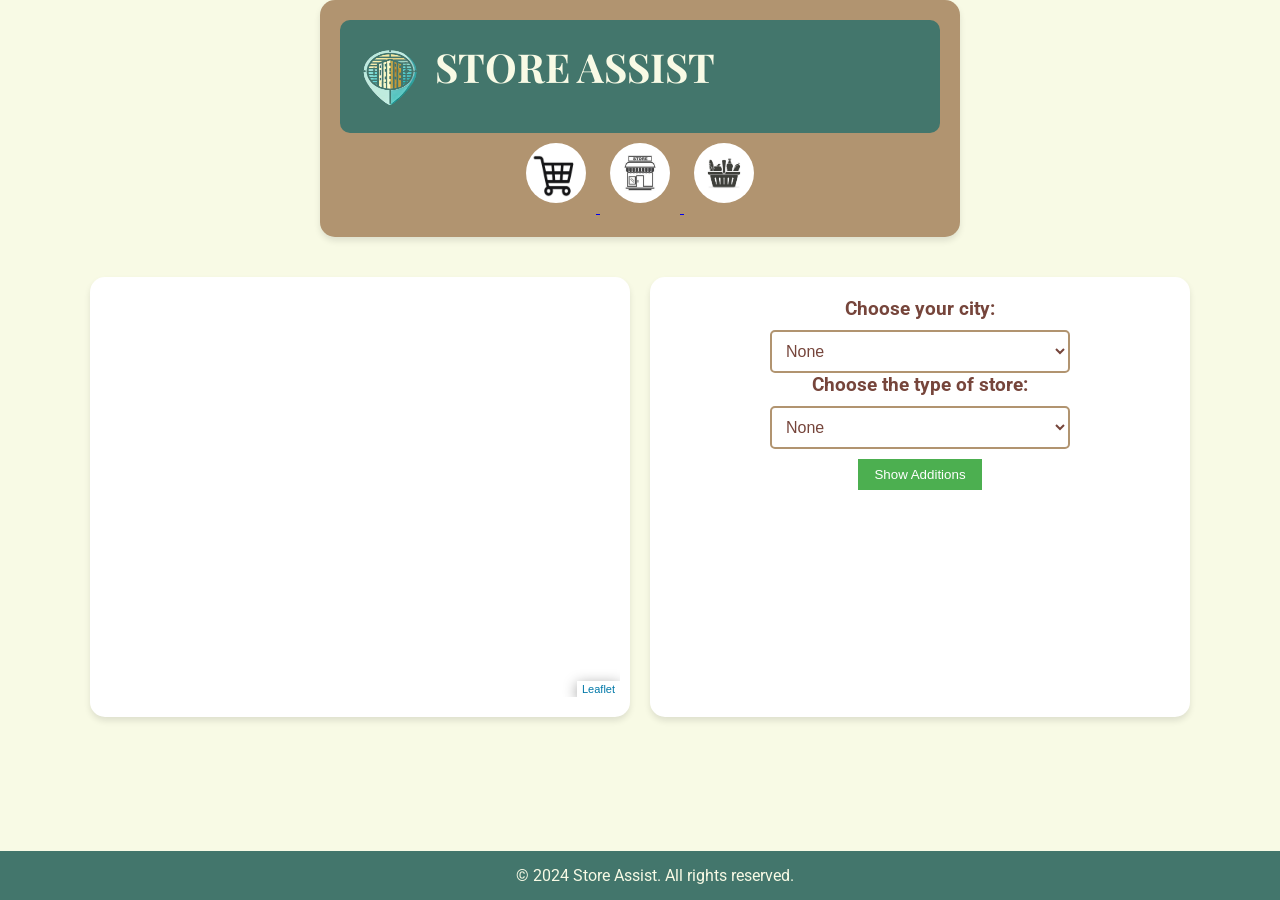
==== ui/index.html @ 92b72593 "ui" ====
<!DOCTYPE html>
<html lang="en">
<head>
    <meta charset="utf-8">
    <meta http-equiv="X-UA-Compatible" content="IE=edge">
    <meta name="viewport" content="initial-scale=1,user-scalable=no,maximum-scale=1,width=device-width">
    <meta name="mobile-web-app-capable" content="yes">
    <meta name="apple-mobile-web-app-capable" content="yes">
    
    <!-- Leaflet CSS -->
    <link rel="stylesheet" href="css/leaflet.css">

    <!-- Layers Tree Control CSS -->
    <link rel="stylesheet" href="css/L.Control.Layers.Tree.css">

    <!-- QGIS2Web CSS -->
    <link rel="stylesheet" href="css/qgis2web.css">

    <!-- Font Awesome CSS -->
    <link rel="stylesheet" href="css/fontawesome-all.min.css">

    <!-- Custom Styles -->
    <link rel="stylesheet" href="css/style.css">

    <!-- Leaflet JavaScript -->
    <script src="js/leaflet.js"></script>

    <!-- Layers Tree Control JavaScript -->
    <script src="js/L.Control.Layers.Tree.min.js"></script>

    <!-- Rotated Marker Plugin -->
    <script src="js/leaflet.rotatedMarker.js"></script>

    <!-- Leaflet Pattern Plugin -->
    <script src="js/leaflet.pattern.js"></script>

    <!-- GeoJSON Data Scripts -->
    <!-- Example GeoJSON files for Bucharest -->
    <!-- <script src="Bucharest/convenience_initial.js"></script>
    <script src="Bucharest/convenience_additions.js"></script>
    <script src="Bucharest/supermarket_initial.js"></script>
    <script src="Bucharest/supermarket_additions.js"></script>
    <script src="Bucharest/department_initial.js"></script>
    <script src="Bucharest/department_additions.js"></script> -->

    <!-- Add more GeoJSON script tags for other cities and store types as needed -->

    <!-- QGIS2Web Expressions -->
    <script src="js/qgis2web_expressions.js"></script>

    <!-- Autolinker JavaScript -->
    <script src="js/Autolinker.min.js"></script>

    <!-- OSMBuildings Leaflet Plugin -->
    <script src="js/OSMBuildings-Leaflet.js"></script>

    <!-- Labelgun JavaScript -->
    <script src="js/labelgun.min.js"></script>

    <!-- RBush JavaScript -->
    <script src="js/rbush.min.js"></script>

    <!-- Convenience Additions JavaScript -->

    <!-- Other Necessary JavaScript Files -->
    <!-- Add any other JavaScript files your project requires -->
    <title>Store Assist</title>
</head>
<body>
    <div class="topsite">
        <div class="mainheader">
            <header>
                <img src="logo.png" alt="Store Assist Logo" class="logo">
                <h1>STORE ASSIST</h1>
            </header>
            <a href="#choosestore">
                <img src="Shoppingcart.png" alt="Shopping Cart" class="symbol">
            </a>
            <a href="#choosestore">
                <img src="Store.jpg" alt="Store" class="symbol">
            </a>
            <a href="#choosestore">
                <img src="basket.jpg" alt="Basket" class="symbol">
            </a>
        </div>
    </div>

    <div class="container">
        <div class="box1">
            <a>
                <div id="map" style="height: 400px;"></div>            
            </a>
        </div>
        <div class="box2">
            <label for="city_type" class="chooselabel"><p class="choose">Choose your city:</p></label>
            <select id="city_type" name="city_type" class="styleselect">
                <option value="None">None</option>
                <option value="Bucharest">Bucharest</option>
                <option value="New York City">New York City</option>
            </select>
            <label for="store_type" class="chooselabel"><p class="choose">Choose the type of store:</p></label>
            <select id="store_type" name="store_type" class="styleselect">
                <option value="None">None</option>
                <option value="Convenience">Convenience Store</option>
                <option value="Supermarket">Supermarket</option>
                <option value="Department">Department Store</option>
            </select>
            <button id="toggle-additions" class="toggle-button">Show Additions</button>
        </div>
    </div>

    <footer>
        &copy; 2024 Store Assist. All rights reserved.
    </footer>

    <!-- JavaScript Files -->
    <script src="js/qgis2web_expressions.js"></script>
    <script src="js/leaflet.js"></script>
    <script src="js/L.Control.Layers.Tree.min.js"></script>
    <script src="js/leaflet.rotatedMarker.js"></script>
    <script src="js/leaflet.pattern.js"></script>
    <script src="js/leaflet-hash.js"></script>
    <script src="js/OSMBuildings-Leaflet.js"></script>
    <script src="js/Autolinker.min.js"></script>
    <script src="js/rbush.min.js"></script>
    <script src="js/labelgun.min.js"></script>
    <script src="js/labels.js"></script>
    <script src="NewYork/convenience_initial.js"></script>
    <script src="NewYork/convenience_additions.js"></script>
    <script src="NewYork/supermarket_initial.js"></script>
    <script src="NewYork/supermarket_additions.js"></script>
    <script src="NewYork/department_initial.js"></script>
    <script src="NewYork/department_additions.js"></script>
    
    <script>
        // Initialize the Leaflet map
        var map = L.map('map', {
            zoomControl: false,
            maxZoom: 28,
            minZoom: 1
        }).setView([40.75, -73.9], 10); // Default view set to New York City

        // Add Google Maps tiles
        L.tileLayer('https://mt1.google.com/vt/lyrs=r&x={x}&y={y}&z={z}').addTo(map);

        // Define style functions
        function style_stores(feature) {
            return {
                radius: 3,
                fillColor: "#FFE6A9",
                color: "#000000",
                weight: 1,
                opacity: 1,
                fillOpacity: 1
            };
        }

        function style_additions(feature) {
            return {
                radius: 5,
                fillColor: "#659287",
                color: "#000000",
                weight: 1,
                opacity: 1,
                fillOpacity: 1
            };
        }

        // Create a feature group for bounds calculation
        var bounds_group = new L.featureGroup();

        // Initialize layer groups object
        var layers = {
            /* "Bucharest": {
                "Convenience Store": L.geoJson(json_Bucharest_convenience_initial, {
                    pointToLayer: function (feature, latlng) {
                        return L.circleMarker(latlng, style_stores(feature));
                    },
                    onEachFeature: function(feature, layer) {
                        layer.bindPopup("<strong>" + feature.properties.Name + "</strong><br/>" + feature.properties.Address);
                    }
                }),
                "Supermarket": L.geoJson(json_Bucharest_supermarket_initial, {
                    pointToLayer: function (feature, latlng) {
                        return L.circleMarker(latlng, style_stores(feature));
                    },
                    onEachFeature: function(feature, layer) {
                        layer.bindPopup("<strong>" + feature.properties.Name + "</strong><br/>" + feature.properties.Address);
                    }
                }),
                "Department Store": L.geoJson(json_Bucharest_department_initial, { // Example for Department Store
                    pointToLayer: function (feature, latlng) {
                        return L.circleMarker(latlng, style_stores(feature));
                    },
                    onEachFeature: function(feature, layer) {
                        layer.bindPopup("<strong>" + feature.properties.Name + "</strong><br/>" + feature.properties.Address);
                    }
                })
            }, */
            "New York City": {
                "Convenience": L.geoJson(json_NewYork_convenience_initial, {
                    pointToLayer: function (feature, latlng) {
                        return L.circleMarker(latlng, style_stores(feature));
                    },
                    onEachFeature: function(feature, layer) {
                        layer.bindPopup("<strong>" + feature.properties.Name + "</strong><br/>" + feature.properties.Address);
                    }
                }),
                "Supermarket": L.geoJson(json_NewYork_supermarket_initial, {
                    pointToLayer: function (feature, latlng) {
                        return L.circleMarker(latlng, style_stores(feature));
                    },
                    onEachFeature: function(feature, layer) {
                        layer.bindPopup("<strong>" + feature.properties.Name + "</strong><br/>" + feature.properties.Address);
                    }
                }),
                "Department": L.geoJson(json_NewYork_department_initial, { // Example for Department Store
                    pointToLayer: function (feature, latlng) {
                        return L.circleMarker(latlng, style_stores(feature));
                    },
                    onEachFeature: function(feature, layer) {
                        layer.bindPopup("<strong>" + feature.properties.Name + "</strong><br/>" + feature.properties.Address);
                    }
                })
            }
        };

        var currentLayers = [];

        var citySelect = document.getElementById('city_type');
        var storeSelect = document.getElementById('store_type');

        citySelect.addEventListener('change', updateMap);
        storeSelect.addEventListener('change', updateMap);

        var additionsLayers = {
            "New York City": {
                "Convenience Additions": L.geoJson(json_NewYork_convenience_additions, {
                    pointToLayer: function (feature, latlng) {
                        return L.circleMarker(latlng, style_additions(feature));
                    },
                    onEachFeature: function(feature, layer) {
                        layer.bindPopup("<strong>" + feature.properties.Name + "</strong><br/>" + feature.properties.Address);
                    }
                }),
                "Supermarket Additions": L.geoJson(json_NewYork_supermarket_additions, {
                    pointToLayer: function (feature, latlng) {
                        return L.circleMarker(latlng, style_additions(feature));
                    },
                    onEachFeature: function(feature, layer) {
                        layer.bindPopup("<strong>" + feature.properties.Name + "</strong><br/>" + feature.properties.Address);
                    }
                }),
                "Department Additions": L.geoJson(json_NewYork_department_additions, {
                    pointToLayer: function (feature, latlng) {
                        return L.circleMarker(latlng, style_additions(feature));
                    },
                    onEachFeature: function(feature, layer) {
                        layer.bindPopup("<strong>" + feature.properties.Name + "</strong><br/>" + feature.properties.Address);
                    }
                })
            }
        };
    
        var currentLayers = [];
        var additionsVisible = false;

        var citySelect = document.getElementById('city_type');
        var storeSelect = document.getElementById('store_type');
    
        function updateMap() {
            // Clear existing layers
            currentLayers.forEach(layer => map.removeLayer(layer));
            currentLayers = [];

            var selectedCity = citySelect.value;
            var selectedStore = storeSelect.value;

            if (selectedCity !== "None" && selectedStore !== "None") {
                if (layers[selectedCity] && layers[selectedCity][selectedStore]) {
                    layers[selectedCity][selectedStore].addTo(map);
                    currentLayers.push(layers[selectedCity][selectedStore]);
                }

                if (additionsVisible && additionsLayers[selectedCity] && additionsLayers[selectedCity][selectedStore + " Additions"]) {
                    additionsLayers[selectedCity][selectedStore + " Additions"].addTo(map);
                    currentLayers.push(additionsLayers[selectedCity][selectedStore + " Additions"]);
                }
            }
        }

        var toggleButton = document.getElementById('toggle-additions');

        storeSelect.addEventListener('change', updateMap);
        citySelect.addEventListener('change', updateMap);

        toggleButton.addEventListener('click', function() {
            var selectedCity = citySelect.value;
            var selectedStore = storeSelect.value;

            if (selectedCity === "None" || selectedStore === "None") {
                alert("Please select both city and store type.");
                return;
            }

            if (additionsVisible) {
                var additionLayer = additionsLayers[selectedCity][selectedStore + " Additions"];
                if (additionLayer) {
                    map.removeLayer(additionLayer);
                    currentLayers = currentLayers.filter(layer => layer !== additionLayer);
                }
                this.textContent = "Show Additions";
                additionsVisible = false;
            } else {
                var additionLayer = additionsLayers[selectedCity][selectedStore + " Additions"];
                if (additionLayer) {
                    additionLayer.addTo(map);
                    currentLayers.push(additionLayer);
                    map.fitBounds(additionLayer.getBounds());
                }
                this.textContent = "Hide Additions";
                additionsVisible = true;
            }
        });
    </script>
</body>
</html>
---- ui/css/leaflet.css ----
/* required styles */

.leaflet-pane,
.leaflet-tile,
.leaflet-marker-icon,
.leaflet-marker-shadow,
.leaflet-tile-container,
.leaflet-pane > svg,
.leaflet-pane > canvas,
.leaflet-zoom-box,
.leaflet-image-layer,
.leaflet-layer {
	position: absolute;
	left: 0;
	top: 0;
	}
.leaflet-container {
	overflow: hidden;
	}
.leaflet-tile,
.leaflet-marker-icon,
.leaflet-marker-shadow {
	-webkit-user-select: none;
	   -moz-user-select: none;
	        user-select: none;
	  -webkit-user-drag: none;
	}
/* Prevents IE11 from highlighting tiles in blue */
.leaflet-tile::selection {
	background: transparent;
}
/* Safari renders non-retina tile on retina better with this, but Chrome is worse */
.leaflet-safari .leaflet-tile {
	image-rendering: -webkit-optimize-contrast;
	}
/* hack that prevents hw layers "stretching" when loading new tiles */
.leaflet-safari .leaflet-tile-container {
	width: 1600px;
	height: 1600px;
	-webkit-transform-origin: 0 0;
	}
.leaflet-marker-icon,
.leaflet-marker-shadow {
	display: block;
	}
/* .leaflet-container svg: reset svg max-width decleration shipped in Joomla! (joomla.org) 3.x */
/* .leaflet-container img: map is broken in FF if you have max-width: 100% on tiles */
.leaflet-container .leaflet-overlay-pane svg,
.leaflet-container .leaflet-marker-pane img,
.leaflet-container .leaflet-shadow-pane img,
.leaflet-container .leaflet-tile-pane img,
.leaflet-container img.leaflet-image-layer,
.leaflet-container .leaflet-tile {
	max-width: none !important;
	max-height: none !important;
	}

.leaflet-container.leaflet-touch-zoom {
	-ms-touch-action: pan-x pan-y;
	touch-action: pan-x pan-y;
	}
.leaflet-container.leaflet-touch-drag {
	-ms-touch-action: pinch-zoom;
	/* Fallback for FF which doesn't support pinch-zoom */
	touch-action: none;
	touch-action: pinch-zoom;
}
.leaflet-container.leaflet-touch-drag.leaflet-touch-zoom {
	-ms-touch-action: none;
	touch-action: none;
}
.leaflet-container {
	-webkit-tap-highlight-color: transparent;
}
.leaflet-container a {
	-webkit-tap-highlight-color: rgba(51, 181, 229, 0.4);
}
.leaflet-tile {
	filter: inherit;
	visibility: hidden;
	}
.leaflet-tile-loaded {
	visibility: inherit;
	}
.leaflet-zoom-box {
	width: 0;
	height: 0;
	-moz-box-sizing: border-box;
	     box-sizing: border-box;
	z-index: 800;
	}
/* workaround for https://bugzilla.mozilla.org/show_bug.cgi?id=888319 */
.leaflet-overlay-pane svg {
	-moz-user-select: none;
	}

.leaflet-pane         { z-index: 400; }

.leaflet-tile-pane    { z-index: 200; }
.leaflet-overlay-pane { z-index: 400; }
.leaflet-shadow-pane  { z-index: 500; }
.leaflet-marker-pane  { z-index: 600; }
.leaflet-tooltip-pane   { z-index: 650; }
.leaflet-popup-pane   { z-index: 700; }

.leaflet-map-pane canvas { z-index: 100; }
.leaflet-map-pane svg    { z-index: 200; }

.leaflet-vml-shape {
	width: 1px;
	height: 1px;
	}
.lvml {
	behavior: url(#default#VML);
	display: inline-block;
	position: absolute;
	}


/* control positioning */

.leaflet-control {
	position: relative;
	z-index: 800;
	pointer-events: visiblePainted; /* IE 9-10 doesn't have auto */
	pointer-events: auto;
	}
.leaflet-top,
.leaflet-bottom {
	position: absolute;
	z-index: 1000;
	pointer-events: none;
	}
.leaflet-top {
	top: 0;
	}
.leaflet-right {
	right: 0;
	}
.leaflet-bottom {
	bottom: 0;
	}
.leaflet-left {
	left: 0;
	}
.leaflet-control {
	float: left;
	clear: both;
	}
.leaflet-right .leaflet-control {
	float: right;
	}
.leaflet-top .leaflet-control {
	margin-top: 10px;
	}
.leaflet-bottom .leaflet-control {
	margin-bottom: 10px;
	}
.leaflet-left .leaflet-control {
	margin-left: 10px;
	}
.leaflet-right .leaflet-control {
	margin-right: 10px;
	}


/* zoom and fade animations */

.leaflet-fade-anim .leaflet-tile {
	will-change: opacity;
	}
.leaflet-fade-anim .leaflet-popup {
	opacity: 0;
	-webkit-transition: opacity 0.2s linear;
	   -moz-transition: opacity 0.2s linear;
	        transition: opacity 0.2s linear;
	}
.leaflet-fade-anim .leaflet-map-pane .leaflet-popup {
	opacity: 1;
	}
.leaflet-zoom-animated {
	-webkit-transform-origin: 0 0;
	    -ms-transform-origin: 0 0;
	        transform-origin: 0 0;
	}
.leaflet-zoom-anim .leaflet-zoom-animated {
	will-change: transform;
	}
.leaflet-zoom-anim .leaflet-zoom-animated {
	-webkit-transition: -webkit-transform 0.25s cubic-bezier(0,0,0.25,1);
	   -moz-transition:    -moz-transform 0.25s cubic-bezier(0,0,0.25,1);
	        transition:         transform 0.25s cubic-bezier(0,0,0.25,1);
	}
.leaflet-zoom-anim .leaflet-tile,
.leaflet-pan-anim .leaflet-tile {
	-webkit-transition: none;
	   -moz-transition: none;
	        transition: none;
	}

.leaflet-zoom-anim .leaflet-zoom-hide {
	visibility: hidden;
	}


/* cursors */

.leaflet-interactive {
	cursor: pointer;
	}
.leaflet-grab {
	cursor: -webkit-grab;
	cursor:    -moz-grab;
	cursor:         grab;
	}
.leaflet-crosshair,
.leaflet-crosshair .leaflet-interactive {
	cursor: crosshair;
	}
.leaflet-popup-pane,
.leaflet-control {
	cursor: auto;
	}
.leaflet-dragging .leaflet-grab,
.leaflet-dragging .leaflet-grab .leaflet-interactive,
.leaflet-dragging .leaflet-marker-draggable {
	cursor: move;
	cursor: -webkit-grabbing;
	cursor:    -moz-grabbing;
	cursor:         grabbing;
	}

/* marker & overlays interactivity */
.leaflet-marker-icon,
.leaflet-marker-shadow,
.leaflet-image-layer,
.leaflet-pane > svg path,
.leaflet-tile-container {
	pointer-events: none;
	}

.leaflet-marker-icon.leaflet-interactive,
.leaflet-image-layer.leaflet-interactive,
.leaflet-pane > svg path.leaflet-interactive,
svg.leaflet-image-layer.leaflet-interactive path {
	pointer-events: visiblePainted; /* IE 9-10 doesn't have auto */
	pointer-events: auto;
	}

/* visual tweaks */

.leaflet-container {
	background: #ddd;
	outline: 0;
	}
.leaflet-container a {
	color: #0078A8;
	}
.leaflet-container a.leaflet-active {
	outline: 2px solid orange;
	}
.leaflet-zoom-box {
	border: 2px dotted #38f;
	background: rgba(255,255,255,0.5);
	}


/* general typography */
.leaflet-container {
	font: 12px/1.5 "Helvetica Neue", Arial, Helvetica, sans-serif;
	}


/* general toolbar styles */

.leaflet-bar {
	box-shadow: 0 1px 5px rgba(0,0,0,0.65);
	border-radius: 4px;
	}
.leaflet-bar a,
.leaflet-bar a:hover {
	background-color: #fff;
	border-bottom: 1px solid #ccc;
	width: 26px;
	height: 26px;
	line-height: 26px;
	display: block;
	text-align: center;
	text-decoration: none;
	color: black;
	}
.leaflet-bar a,
.leaflet-control-layers-toggle {
	background-position: 50% 50%;
	background-repeat: no-repeat;
	display: block;
	}
.leaflet-bar a:hover {
	background-color: #f4f4f4;
	}
.leaflet-bar a:first-child {
	border-top-left-radius: 4px;
	border-top-right-radius: 4px;
	}
.leaflet-bar a:last-child {
	border-bottom-left-radius: 4px;
	border-bottom-right-radius: 4px;
	border-bottom: none;
	}
.leaflet-bar a.leaflet-disabled {
	cursor: default;
	background-color: #f4f4f4;
	color: #bbb;
	}

.leaflet-touch .leaflet-bar a {
	width: 30px;
	height: 30px;
	line-height: 30px;
	}
.leaflet-touch .leaflet-bar a:first-child {
	border-top-left-radius: 2px;
	border-top-right-radius: 2px;
	}
.leaflet-touch .leaflet-bar a:last-child {
	border-bottom-left-radius: 2px;
	border-bottom-right-radius: 2px;
	}

/* zoom control */

.leaflet-control-zoom-in,
.leaflet-control-zoom-out {
	font: bold 18px 'Lucida Console', Monaco, monospace;
	text-indent: 1px;
	}

.leaflet-touch .leaflet-control-zoom-in, .leaflet-touch .leaflet-control-zoom-out  {
	font-size: 22px;
	}


/* layers control */

.leaflet-control-layers {
	box-shadow: 0 1px 5px rgba(0,0,0,0.4);
	background: #fff;
	border-radius: 5px;
	}
.leaflet-control-layers-toggle {
	background-image: url(images/layers.png);
	width: 36px;
	height: 36px;
	}
.leaflet-retina .leaflet-control-layers-toggle {
	background-image: url(images/layers-2x.png);
	background-size: 26px 26px;
	}
.leaflet-touch .leaflet-control-layers-toggle {
	width: 44px;
	height: 44px;
	}
.leaflet-control-layers .leaflet-control-layers-list,
.leaflet-control-layers-expanded .leaflet-control-layers-toggle {
	display: none;
	}
.leaflet-control-layers-expanded .leaflet-control-layers-list {
	display: block;
	position: relative;
	}
.leaflet-control-layers-expanded {
	padding: 6px 10px 6px 6px;
	color: #333;
	background: #fff;
	}
.leaflet-control-layers-scrollbar {
	overflow-y: scroll;
	overflow-x: hidden;
	padding-right: 5px;
	}
.leaflet-control-layers-selector {
	margin-top: 2px;
	position: relative;
	top: 1px;
	}
.leaflet-control-layers label {
	display: block;
	}
.leaflet-control-layers-separator {
	height: 0;
	border-top: 1px solid #ddd;
	margin: 5px -10px 5px -6px;
	}

/* Default icon URLs */
.leaflet-default-icon-path {
	background-image: url(images/marker-icon.png);
	}


/* attribution and scale controls */

.leaflet-container .leaflet-control-attribution {
	background: #fff;
	background: rgba(255, 255, 255, 0.7);
	margin: 0;
	}
.leaflet-control-attribution,
.leaflet-control-scale-line {
	padding: 0 5px;
	color: #333;
	}
.leaflet-control-attribution a {
	text-decoration: none;
	}
.leaflet-control-attribution a:hover {
	text-decoration: underline;
	}
.leaflet-container .leaflet-control-attribution,
.leaflet-container .leaflet-control-scale {
	font-size: 11px;
	}
.leaflet-left .leaflet-control-scale {
	margin-left: 5px;
	}
.leaflet-bottom .leaflet-control-scale {
	margin-bottom: 5px;
	}
.leaflet-control-scale-line {
	border: 2px solid #777;
	border-top: none;
	line-height: 1.1;
	padding: 2px 5px 1px;
	font-size: 11px;
	white-space: nowrap;
	overflow: hidden;
	-moz-box-sizing: border-box;
	     box-sizing: border-box;

	background: #fff;
	background: rgba(255, 255, 255, 0.5);
	}
.leaflet-control-scale-line:not(:first-child) {
	border-top: 2px solid #777;
	border-bottom: none;
	margin-top: -2px;
	}
.leaflet-control-scale-line:not(:first-child):not(:last-child) {
	border-bottom: 2px solid #777;
	}

.leaflet-touch .leaflet-control-attribution,
.leaflet-touch .leaflet-control-layers,
.leaflet-touch .leaflet-bar {
	box-shadow: none;
	}
.leaflet-touch .leaflet-control-layers,
.leaflet-touch .leaflet-bar {
	border: 2px solid rgba(0,0,0,0.2);
	background-clip: padding-box;
	}


/* popup */

.leaflet-popup {
	position: absolute;
	text-align: center;
	margin-bottom: 20px;
	}
.leaflet-popup-content-wrapper {
	padding: 1px;
	text-align: left;
	border-radius: 12px;
	}
.leaflet-popup-content {
	margin: 13px 19px;
	line-height: 1.4;
	}
.leaflet-popup-content p {
	margin: 18px 0;
	}
.leaflet-popup-tip-container {
	width: 40px;
	height: 20px;
	position: absolute;
	left: 50%;
	margin-left: -20px;
	overflow: hidden;
	pointer-events: none;
	}
.leaflet-popup-tip {
	width: 17px;
	height: 17px;
	padding: 1px;

	margin: -10px auto 0;

	-webkit-transform: rotate(45deg);
	   -moz-transform: rotate(45deg);
	    -ms-transform: rotate(45deg);
	        transform: rotate(45deg);
	}
.leaflet-popup-content-wrapper,
.leaflet-popup-tip {
	background: white;
	color: #333;
	box-shadow: 0 3px 14px rgba(0,0,0,0.4);
	}
.leaflet-container a.leaflet-popup-close-button {
	position: absolute;
	top: 0;
	right: 0;
	padding: 4px 4px 0 0;
	border: none;
	text-align: center;
	width: 18px;
	height: 14px;
	font: 16px/14px Tahoma, Verdana, sans-serif;
	color: #c3c3c3;
	text-decoration: none;
	font-weight: bold;
	background: transparent;
	}
.leaflet-container a.leaflet-popup-close-button:hover {
	color: #999;
	}
.leaflet-popup-scrolled {
	overflow: auto;
	border-bottom: 1px solid #ddd;
	border-top: 1px solid #ddd;
	}

.leaflet-oldie .leaflet-popup-content-wrapper {
	-ms-zoom: 1;
	}
.leaflet-oldie .leaflet-popup-tip {
	width: 24px;
	margin: 0 auto;

	-ms-filter: "progid:DXImageTransform.Microsoft.Matrix(M11=0.70710678, M12=0.70710678, M21=-0.70710678, M22=0.70710678)";
	filter: progid:DXImageTransform.Microsoft.Matrix(M11=0.70710678, M12=0.70710678, M21=-0.70710678, M22=0.70710678);
	}
.leaflet-oldie .leaflet-popup-tip-container {
	margin-top: -1px;
	}

.leaflet-oldie .leaflet-control-zoom,
.leaflet-oldie .leaflet-control-layers,
.leaflet-oldie .leaflet-popup-content-wrapper,
.leaflet-oldie .leaflet-popup-tip {
	border: 1px solid #999;
	}


/* div icon */

.leaflet-div-icon {
	background: #fff;
	border: 1px solid #666;
	}


/* Tooltip */
/* Base styles for the element that has a tooltip */
.leaflet-tooltip {
	position: absolute;
	padding: 6px;
	background-color: #fff;
	border: 1px solid #fff;
	border-radius: 3px;
	color: #222;
	white-space: nowrap;
	-webkit-user-select: none;
	-moz-user-select: none;
	-ms-user-select: none;
	user-select: none;
	pointer-events: none;
	box-shadow: 0 1px 3px rgba(0,0,0,0.4);
	}
.leaflet-tooltip.leaflet-clickable {
	cursor: pointer;
	pointer-events: auto;
	}
.leaflet-tooltip-top:before,
.leaflet-tooltip-bottom:before,
.leaflet-tooltip-left:before,
.leaflet-tooltip-right:before {
	position: absolute;
	pointer-events: none;
	border: 6px solid transparent;
	background: transparent;
	content: "";
	}

/* Directions */

.leaflet-tooltip-bottom {
	margin-top: 6px;
}
.leaflet-tooltip-top {
	margin-top: -6px;
}
.leaflet-tooltip-bottom:before,
.leaflet-tooltip-top:before {
	left: 50%;
	margin-left: -6px;
	}
.leaflet-tooltip-top:before {
	bottom: 0;
	margin-bottom: -12px;
	border-top-color: #fff;
	}
.leaflet-tooltip-bottom:before {
	top: 0;
	margin-top: -12px;
	margin-left: -6px;
	border-bottom-color: #fff;
	}
.leaflet-tooltip-left {
	margin-left: -6px;
}
.leaflet-tooltip-right {
	margin-left: 6px;
}
.leaflet-tooltip-left:before,
.leaflet-tooltip-right:before {
	top: 50%;
	margin-top: -6px;
	}
.leaflet-tooltip-left:before {
	right: 0;
	margin-right: -12px;
	border-left-color: #fff;
	}
.leaflet-tooltip-right:before {
	left: 0;
	margin-left: -12px;
	border-right-color: #fff;
	}
---- ui/css/qgis2web.css ----
#map {
            background-color: #ffffff
        }
        html, body, #map {
			overflow: hidden;
        }
        .col9{
			height: 100%!important;
		}
		.col3{
			height: 100%;
			overflow: auto;
		}
        .info {
            padding: 6px 8px;
            font: 14px/16px Arial, Helvetica, sans-serif;
            background-color:#f8f8f8 !important;
            color: #444444 !important;
            box-shadow: 0 0 15px rgba(0,0,0,0.2);
            border-radius: 5px;
        }
        .info h2 {
            margin: 0 0 5px;
        }
        .leaflet-container {
            background: #fff;
            padding-right: 10px;
        }
        .leaflet-popup-scrolled {
            border-bottom: unset!important;
            border-top: unset!important;
        }
        .leaflet-popup-content{
            max-height: 70vh;
            max-width: 70vw;
        }
        .leaflet-popup-content.media{
            width: auto!important;
            height: auto!important;
        }
        .leaflet-popup-content th {
            text-align: left;
            vertical-align: top;
            min-width: 75px;
        }
        .leaflet-popup-content td {
            min-width: 75px;
        }
        .leaflet-popup-content td img {
            max-height: 60vh;
            max-width: 60vw;
        }

        .leaflet-tooltip {
            background: none;
            box-shadow: none;
            border: none;
        }
        .leaflet-tooltip-left:before, .leaflet-tooltip-right:before {
            border: 0px;
        }
        }
        .fa, .leaflet-container, a {
            color: #444444 !important;
        }
        .leaflet-control-zoom-in, .leaflet-control-zoom-out,
        .leaflet-control-locate a,
        .leaflet-touch .leaflet-control-geocoder-icon,
        .leaflet-control-search .search-button,
         .leaflet-control-measure {
            background-color: #f8f8f8 !important;
            border-radius: 0px !important;
            color: #444444 !important;
        }
        .abstract {
            font: bold 18px 'Lucida Console', Monaco, monospace;
            text-indent: 1px;
            background-color: #f8f8f8 !important;
            width: 30px !important;
            color: #444444 !important;
            height: 30px !important;
            text-align: center !important;
            line-height: 30px !important;
        }
        .abstractUncollapsed {
            padding: 6px 8px;
            font: 12px/1.5 "Helvetica Neue", Arial, Helvetica, sans-serif;
            background-color:#f8f8f8 !important;
            color: #444444 !important;
            box-shadow: 0 0 15px rgba(0,0,0,0.2);
            border-radius: 5px;
            max-width: 40%;
        }
        .leaflet-control {
            box-shadow: 0 3px 14px rgba(0, 0, 0, 0.4)!important;
        }
        .leaflet-touch .leaflet-control-layers,
        .leaflet-touch .leaflet-bar,
        .leaflet-control-search,
        .leaflet-control-measure {
            border: 3px solid rgba(255,255,255,.4) !important;
        }
        .leaflet-control-attribution a {
            color: #0078A8 !important;
        }
        .leaflet-control-scale-line {
            border: 2px solid #f8f8f8 !important;
            border-top: none !important;
            color: black !important;
        }
        .leaflet-control-search .search-button,
        .leaflet-container .leaflet-control-search,
        .leaflet-control-measure {
            box-shadow: none !important;
        }
        .leaflet-control-search .search-button {
            width: 30px !important;
            height: 30px !important;
            font-size: 13px !important;
            text-align: center !important;
            line-height: 30px !important;
        }
        .leaflet-control-measure .leaflet-control {
            width: 30px !important;
            height: 30px !important;
        }
        .leaflet-container .leaflet-control-search{
            background: none !important;
        }
        .leaflet-control-search .search-input {
            margin: 0px 0px 0px 0px !important;
            height: 30px !important;
        }
        .leaflet-control-measure {
            background: none!important;
            border-radius: 4px !important;
        }
        .leaflet-control-measure .leaflet-control-measure-interaction {
            background-color: #f8f8f8 !important;
        }
        .leaflet-touch .leaflet-control-measure
        .leaflet-control-measure-toggle,
        .leaflet-touch .leaflet-control-measure
        .leaflet-control-measure-toggle:hover {
            width: 30px !important;
            height: 30px !important;
            border-radius: 0px !important;
            background-color: #f8f8f8 !important;
            color: #444444 !important;
            font-size: 13px;
            line-height: 30px;
            text-align: center;
            text-indent: 0%;
        }
        .leaflet-control-layers {
			padding: 2px;
			display: flex;
			flex-direction: column;
			align-items: flex-end;
            background-color: #f8f8f8 !important;
            color: #444444 !important;

		}
        .leaflet-control-layers-expanded {
			padding-left: 6px;
		}	
        .leaflet-control-layers-expanded .leaflet-control-layers-toggle {
            display: block;
            background-image: none;
			text-decoration: none;
            margin-bottom: 3px;
        }
        .leaflet-control-layers-expanded .leaflet-control-layers-toggle::after {
            content: '»';
            font-size: x-large;
            color: #444444 !important;
            display: flex;
            align-items: center;
            justify-content: center;
            width: 100%;
            height: 100%;
            text-align: center;
        }
        .leaflet-overlay-pane {
            z-index: 550;
        }
        .leaflet-popup-pane {
            z-index: 700;
        }
---- ui/css/style.css ----
/* Import Google Fonts */
@import url('https://fonts.googleapis.com/css2?family=Roboto:wght@400;700&family=Playfair+Display:wght@700&display=swap');

/* Reset some default styles */
body, h1, p, select, option, label {
    margin: 0;
    padding: 0;
    box-sizing: border-box;
}

body {
    background-color: #f8fae5; /* Light Cream */
    font-family: 'Roboto', sans-serif;
    color: #76453b; /* Dark Brown */
}

h1 {
    font-family: 'Playfair Display', serif;
    font-size: 2.5rem;
    margin-bottom: 20px;
    color: #f8fae5; /* Dark Green */
}

header {
    display: flex;
    align-items: center;
    background-color: #43766c; /* Dark Green */
    color: #f8fae5; /* Light Cream */
    padding: 20px;
    border-radius: 10px;
}

.logo {
    width: 60px;
    height: 60px;
    margin-right: 15px;
}

.toggle-button {
    margin-top: 10px;
    padding: 8px 16px;
    background-color: #4CAF50;
    color: white;
    border: none;
    cursor: pointer;
}

.toggle-button:hover {
    background-color: #45a049;
}

section {
    padding: 20px;
}

footer {
    background-color: #43766c; /* Dark Green */
    color: #f8fae5; /* Light Cream */
    text-align: center;
    padding: 15px;
    position: fixed;
    width: 100%;
    bottom: 0;
}

.container {
    display: flex;
    flex-wrap: wrap;
    justify-content: center;
    gap: 20px;
    padding: 20px;
}

.box1, .box2 {
    background-color: #ffffff;
    border-radius: 15px;
    box-shadow: 0 4px 6px rgba(0, 0, 0, 0.1);
    padding: 20px;
    transition: transform 0.3s ease, box-shadow 0.3s ease;
    width: 100%;
    max-width: 500px;
}

.box1:hover, .box2:hover {
    transform: translateY(-10px);
    box-shadow: 0 10px 15px rgba(0, 0, 0, 0.2);
}

.box1 img {
    width: 100%;
    height: auto;
    border-radius: 10px;
    transition: opacity 0.3s ease;
}

.box1 img:hover {
    opacity: 0.8;
}

.box2 {
    display: flex;
    flex-direction: column;
    align-items: center;
}

.chooselabel {
    font-size: 1.2rem;
    margin-bottom: 10px;
    font-weight: 700;
    color: #76453b; /* Dark Brown */
}

.styleselect {
    padding: 10px;
    font-size: 1rem;
    border: 2px solid #b19470; /* Brownish */
    border-radius: 5px;
    background-color: #ffffff; /* Light Cream */
    color: #76453b; /* Dark Green */
    width: 100%;
    max-width: 300px;
    cursor: pointer;
    transition: background-color 0.3s ease, border-color 0.3s ease;
}

.styleselect:hover {
    background-color: #ede9e2; /* Slightly Darker Cream */
    border-color: #76453b; /* Dark Brown */
}

.mainheader {
    width: 100%;
    max-width: 600px;
    text-align: center;
    margin: 0 auto 20px auto;
    background-color: #b19470; /* Brownish */
    padding: 20px;
    border-radius: 15px;
    box-shadow: 0 4px 6px rgba(0, 0, 0, 0.1);
}

.symbol {
    width: 60px;
    height: 60px;
    border-radius: 50%;
    padding: 10px;
    transition: transform 0.3s ease;
}

.symbol:hover {
    transform: scale(1.1);
}

.imagemainmap {
    width: 100%;
    height: auto;
    border-radius: 10px;
}

#map {
    width: 100%;
    height: 400px;
    border-radius: 10px;
}

@media (max-width: 768px) {
    .container {
        flex-direction: column;
        align-items: center;
    }

    .box1, .box2 {
        max-width: 100%;
    }

    .mainheader {
        max-width: 100%;
    }

    header {
        flex-direction: column;
    }

    .logo {
        margin-right: 0;
        margin-bottom: 10px;
    }
}
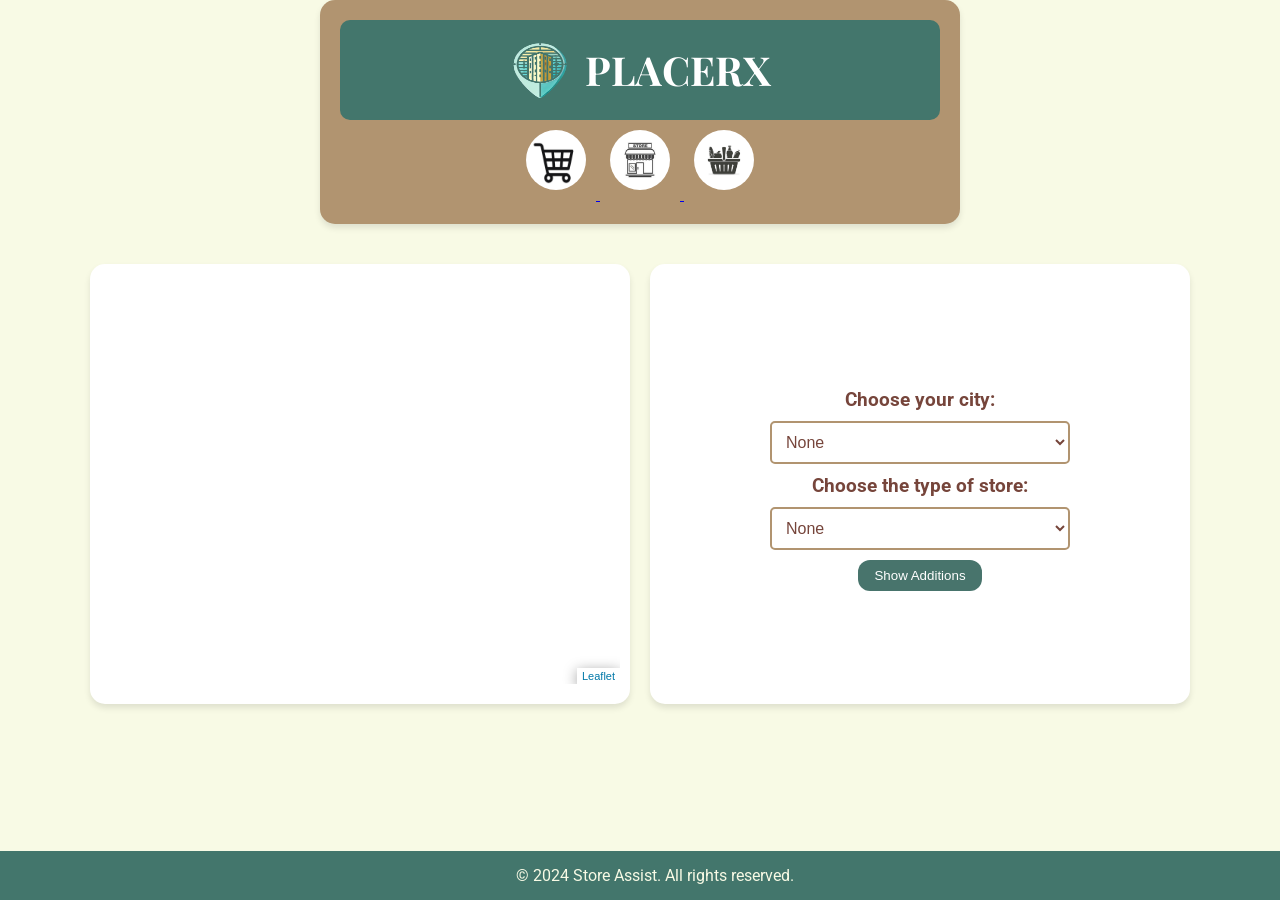
==== commit eb7f6b1b: "css modificat" ====
--- a/ui/index.html
+++ b/ui/index.html
@@ -64,14 +64,14 @@
 
     <!-- Other Necessary JavaScript Files -->
     <!-- Add any other JavaScript files your project requires -->
-    <title>Store Assist</title>
+    <title>PlacerX</title>
 </head>
 <body>
     <div class="topsite">
         <div class="mainheader">
             <header>
                 <img src="logo.png" alt="Store Assist Logo" class="logo">
-                <h1>STORE ASSIST</h1>
+                <h1>PLACERX</h1>
             </header>
             <a href="#choosestore">
                 <img src="Shoppingcart.png" alt="Shopping Cart" class="symbol">
@@ -96,6 +96,7 @@
             <select id="city_type" name="city_type" class="styleselect">
                 <option value="None">None</option>
                 <option value="Bucharest">Bucharest</option>
+                <option value="Paris">Paris</option>
                 <option value="New York City">New York City</option>
             </select>
             <label for="store_type" class="chooselabel"><p class="choose">Choose the type of store:</p></label>
@@ -131,8 +132,21 @@
     <script src="NewYork/supermarket_additions.js"></script>
     <script src="NewYork/department_initial.js"></script>
     <script src="NewYork/department_additions.js"></script>
+    <script src="Bucharest/convenience_initial.js"></script>
+    <script src="Bucharest/convenience_additions.js"></script>
+    <script src="Bucharest/supermarket_initial.js"></script>
+    <script src="Bucharest/supermarket_additions.js"></script>
+    <script src="Bucharest/department_initial.js"></script>
+    <script src="Bucharest/department_additions.js"></script>
+    <script src="Paris/convenience_initial.js"></script>
+    <script src="Paris/convenience_additions.js"></script>
+    <script src="Paris/supermarket_initial.js"></script>
+    <script src="Paris/supermarket_additions.js"></script>
+    <script src="Paris/department_initial.js"></script>
+    <script src="Paris/department_additions.js"></script>
     
     <script>
+        
         // Initialize the Leaflet map
         var map = L.map('map', {
             zoomControl: false,
@@ -171,8 +185,8 @@
 
         // Initialize layer groups object
         var layers = {
-            /* "Bucharest": {
-                "Convenience Store": L.geoJson(json_Bucharest_convenience_initial, {
+            "Bucharest": {
+                "Convenience": L.geoJson(json_Bucharest_convenience_initial, {
                     pointToLayer: function (feature, latlng) {
                         return L.circleMarker(latlng, style_stores(feature));
                     },
@@ -188,15 +202,41 @@
                         layer.bindPopup("<strong>" + feature.properties.Name + "</strong><br/>" + feature.properties.Address);
                     }
                 }),
-                "Department Store": L.geoJson(json_Bucharest_department_initial, { // Example for Department Store
-                    pointToLayer: function (feature, latlng) {
-                        return L.circleMarker(latlng, style_stores(feature));
-                    },
-                    onEachFeature: function(feature, layer) {
-                        layer.bindPopup("<strong>" + feature.properties.Name + "</strong><br/>" + feature.properties.Address);
-                    }
-                })
-            }, */
+                "Department": L.geoJson(json_Bucharest_department_initial, { // Example for Department Store
+                    pointToLayer: function (feature, latlng) {
+                        return L.circleMarker(latlng, style_stores(feature));
+                    },
+                    onEachFeature: function(feature, layer) {
+                        layer.bindPopup("<strong>" + feature.properties.Name + "</strong><br/>" + feature.properties.Address);
+                    }
+                })
+            },
+            "Paris": {
+                "Convenience": L.geoJson(json_Paris_convenience_initial, {
+                    pointToLayer: function (feature, latlng) {
+                        return L.circleMarker(latlng, style_stores(feature));
+                    },
+                    onEachFeature: function(feature, layer) {
+                        layer.bindPopup("<strong>" + feature.properties.Name + "</strong><br/>" + feature.properties.Address);
+                    }
+                }),
+                "Supermarket": L.geoJson(json_Paris_supermarket_initial, {
+                    pointToLayer: function (feature, latlng) {
+                        return L.circleMarker(latlng, style_stores(feature));
+                    },
+                    onEachFeature: function(feature, layer) {
+                        layer.bindPopup("<strong>" + feature.properties.Name + "</strong><br/>" + feature.properties.Address);
+                    }
+                }),
+                "Department": L.geoJson(json_Paris_department_initial, { // Example for Department Store
+                    pointToLayer: function (feature, latlng) {
+                        return L.circleMarker(latlng, style_stores(feature));
+                    },
+                    onEachFeature: function(feature, layer) {
+                        layer.bindPopup("<strong>" + feature.properties.Name + "</strong><br/>" + feature.properties.Address);
+                    }
+                })
+            },
             "New York City": {
                 "Convenience": L.geoJson(json_NewYork_convenience_initial, {
                     pointToLayer: function (feature, latlng) {
@@ -234,6 +274,58 @@
         storeSelect.addEventListener('change', updateMap);
 
         var additionsLayers = {
+            "Bucharest": {
+                "Convenience Additions": L.geoJson(json_Bucharest_convenience_additions, {
+                    pointToLayer: function (feature, latlng) {
+                        return L.circleMarker(latlng, style_additions(feature));
+                    },
+                    onEachFeature: function(feature, layer) {
+                        layer.bindPopup("<strong>" + feature.properties.Name + "</strong><br/>" + feature.properties.Address);
+                    }
+                }),
+                "Supermarket Additions": L.geoJson(json_Bucharest_supermarket_additions, {
+                    pointToLayer: function (feature, latlng) {
+                        return L.circleMarker(latlng, style_additions(feature));
+                    },
+                    onEachFeature: function(feature, layer) {
+                        layer.bindPopup("<strong>" + feature.properties.Name + "</strong><br/>" + feature.properties.Address);
+                    }
+                }),
+                "Department Additions": L.geoJson(json_Bucharest_department_additions, {
+                    pointToLayer: function (feature, latlng) {
+                        return L.circleMarker(latlng, style_additions(feature));
+                    },
+                    onEachFeature: function(feature, layer) {
+                        layer.bindPopup("<strong>" + feature.properties.Name + "</strong><br/>" + feature.properties.Address);
+                    }
+                })
+            },
+            "Paris": {
+                "Convenience Additions": L.geoJson(json_Paris_convenience_additions, {
+                    pointToLayer: function (feature, latlng) {
+                        return L.circleMarker(latlng, style_additions(feature));
+                    },
+                    onEachFeature: function(feature, layer) {
+                        layer.bindPopup("<strong>" + feature.properties.Name + "</strong><br/>" + feature.properties.Address);
+                    }
+                }),
+                "Supermarket Additions": L.geoJson(json_Paris_supermarket_additions, {
+                    pointToLayer: function (feature, latlng) {
+                        return L.circleMarker(latlng, style_additions(feature));
+                    },
+                    onEachFeature: function(feature, layer) {
+                        layer.bindPopup("<strong>" + feature.properties.Name + "</strong><br/>" + feature.properties.Address);
+                    }
+                }),
+                "Department Additions": L.geoJson(json_Paris_department_additions, {
+                    pointToLayer: function (feature, latlng) {
+                        return L.circleMarker(latlng, style_additions(feature));
+                    },
+                    onEachFeature: function(feature, layer) {
+                        layer.bindPopup("<strong>" + feature.properties.Name + "</strong><br/>" + feature.properties.Address);
+                    }
+                })
+            },
             "New York City": {
                 "Convenience Additions": L.geoJson(json_NewYork_convenience_additions, {
                     pointToLayer: function (feature, latlng) {
--- a/ui/css/style.css
+++ b/ui/css/style.css
@@ -19,11 +19,13 @@
     font-size: 2.5rem;
     margin-bottom: 20px;
     color: #f8fae5; /* Dark Green */
+    text-align: center;
 }
 
 header {
     display: flex;
-    align-items: center;
+    align-items: center; /* Vertically centers content */
+    justify-content: center; /* Horizontally centers content */
     background-color: #43766c; /* Dark Green */
     color: #f8fae5; /* Light Cream */
     padding: 20px;
@@ -39,15 +41,17 @@
 .toggle-button {
     margin-top: 10px;
     padding: 8px 16px;
-    background-color: #4CAF50;
+    background-color: #48746c;
     color: white;
     border: none;
     cursor: pointer;
+    border-radius: 12px;
 }
 
 .toggle-button:hover {
     background-color: #45a049;
 }
+
 
 section {
     padding: 20px;
@@ -101,6 +105,7 @@
     display: flex;
     flex-direction: column;
     align-items: center;
+    justify-content: center; /* Vertically centers children */
 }
 
 .chooselabel {
@@ -108,6 +113,7 @@
     margin-bottom: 10px;
     font-weight: 700;
     color: #76453b; /* Dark Brown */
+    margin-top: 10px;
 }
 
 .styleselect {
@@ -139,6 +145,12 @@
     box-shadow: 0 4px 6px rgba(0, 0, 0, 0.1);
 }
 
+.mainheader h1 {
+    margin: 0; /* Removes any extra margin on the <h1> */
+    line-height: 1.4; /* Adjust line height if needed */
+    color: #ffffff; /* Optional: Change text color */
+}
+
 .symbol {
     width: 60px;
     height: 60px;
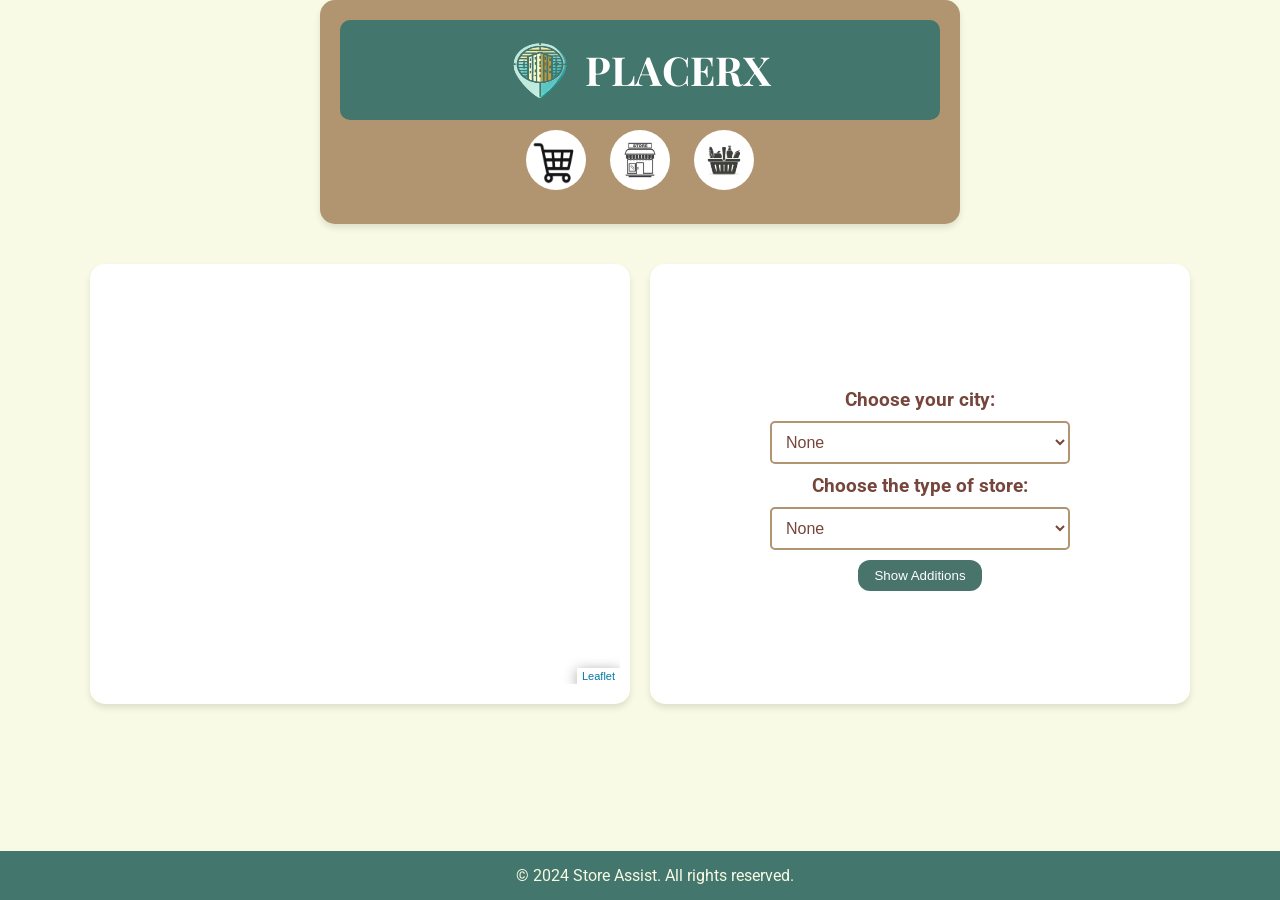
==== commit c55debda: "css modificat" ====
--- a/ui/index.html
+++ b/ui/index.html
@@ -73,13 +73,13 @@
                 <img src="logo.png" alt="Store Assist Logo" class="logo">
                 <h1>PLACERX</h1>
             </header>
-            <a href="#choosestore">
+            <a>
                 <img src="Shoppingcart.png" alt="Shopping Cart" class="symbol">
             </a>
-            <a href="#choosestore">
+            <a>
                 <img src="Store.jpg" alt="Store" class="symbol">
             </a>
-            <a href="#choosestore">
+            <a>
                 <img src="basket.jpg" alt="Basket" class="symbol">
             </a>
         </div>
